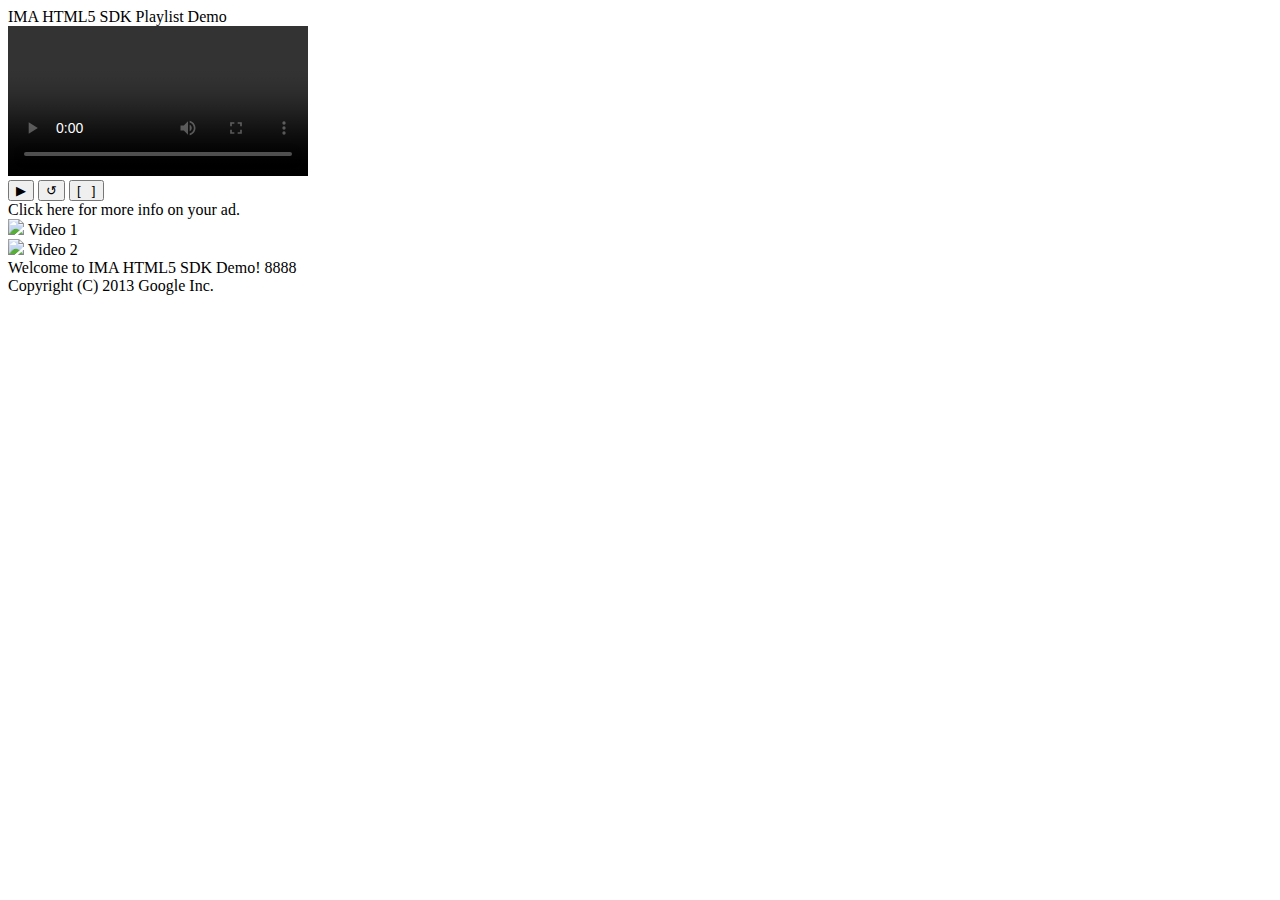
==== playlist/index.html @ 75552eeb "Bug with HLS and subtitles." ====
<!DOCTYPE html>
<html>
  <head>
    <link rel="stylesheet" type="text/css" href="style.css"/>

    <script type="text/javascript" src="//s0.2mdn.net/instream/html5/ima3.js"></script>
    <script type="text/javascript" src="application.js"></script>
    <script type="text/javascript" src="ads.js"></script>
    <script type="text/javascript" src="video_player.js"></script>

    <!-- GPT Companion Code -->
    <!-- Initialize the tagging library -->
     <script type='text/javascript'>
       var googletag = googletag || {};
       googletag.cmd = googletag.cmd || [];
       (function() {
         var gads = document.createElement('script');
         gads.async = true;
         gads.type = 'text/javascript';
         gads.src = '//www.googletagservices.com/tag/js/gpt.js';
         var node = document.getElementsByTagName('script')[0];
         node.parentNode.insertBefore(gads, node);
       })();
     </script>

     <!-- Register your companion slots -->
     <script type='text/javascript'>
       googletag.cmd.push(function() {
         // Supply YOUR_NETWORK/YOUR_UNIT_PATH in place of 6062/iab_vast_samples.
         googletag.defineSlot('/6062/iab_vast_samples', [728, 90], 'companionDiv')
             .addService(googletag.companionAds())
             .addService(googletag.pubads());
         googletag.companionAds().setRefreshUnfilledSlots(true);
         googletag.pubads().enableVideoAds();
         googletag.enableServices();
       });
     </script>

    <title>IMA HTML5 SDK Playlist Demo</title>
  </head>
  <body>
  <div id="container">
    <header>IMA HTML5 SDK Playlist Demo</header>

    <div id="videoplayer">
        <video id="content" controls >

        </video>
      <div id="adcontainer">
      </div>
       
      <button id="playpause" title="Play/Pause">&#9654;</button>
      <button id="replay" title="Replay">&#8634;</button>
      <button id="fullscreen" title="Full screen">[&nbsp;&nbsp;&nbsp;]</button>
    </div>

    <div id="customClick">
      <div id="customClickTextWrapper">Click here for more info on your ad.</div>
    </div>

    <!-- Declare a div where you want the companion to appear. Use
          googletag.display() to make sure the ad is displayed. -->
    <div id="companionDiv">
      <script type="text/javascript">
        // Using the command queue to enable asynchronous loading.
        // The unit will not actually display now - it will display when
        // the video player is displaying the ads.
        googletag.cmd.push(function() { googletag.display('companionDiv'); });
      </script>
    </div>

    <div id="playlistDiv">
      <div class="playlistItem">
        <img id="0" class="playlistImg" src="img/android_preview.jpg" />
        Video 1
      </div>
      <div class="playlistItem">
        <img id="1" class="playlistImg" src="img/doubleclick_preview.jpg" />
        Video 2
      </div>
    </div>

    <div id="console">
    Welcome to IMA HTML5 SDK Demo! 8888
    </div>

    <footer>Copyright (C) 2013 Google Inc.</footer>
  </div>
  <script type="text/javascript">
  var application = null;

  window.onload = function() {
    application = new Application();
  };
  </script>
  </body>
</html>
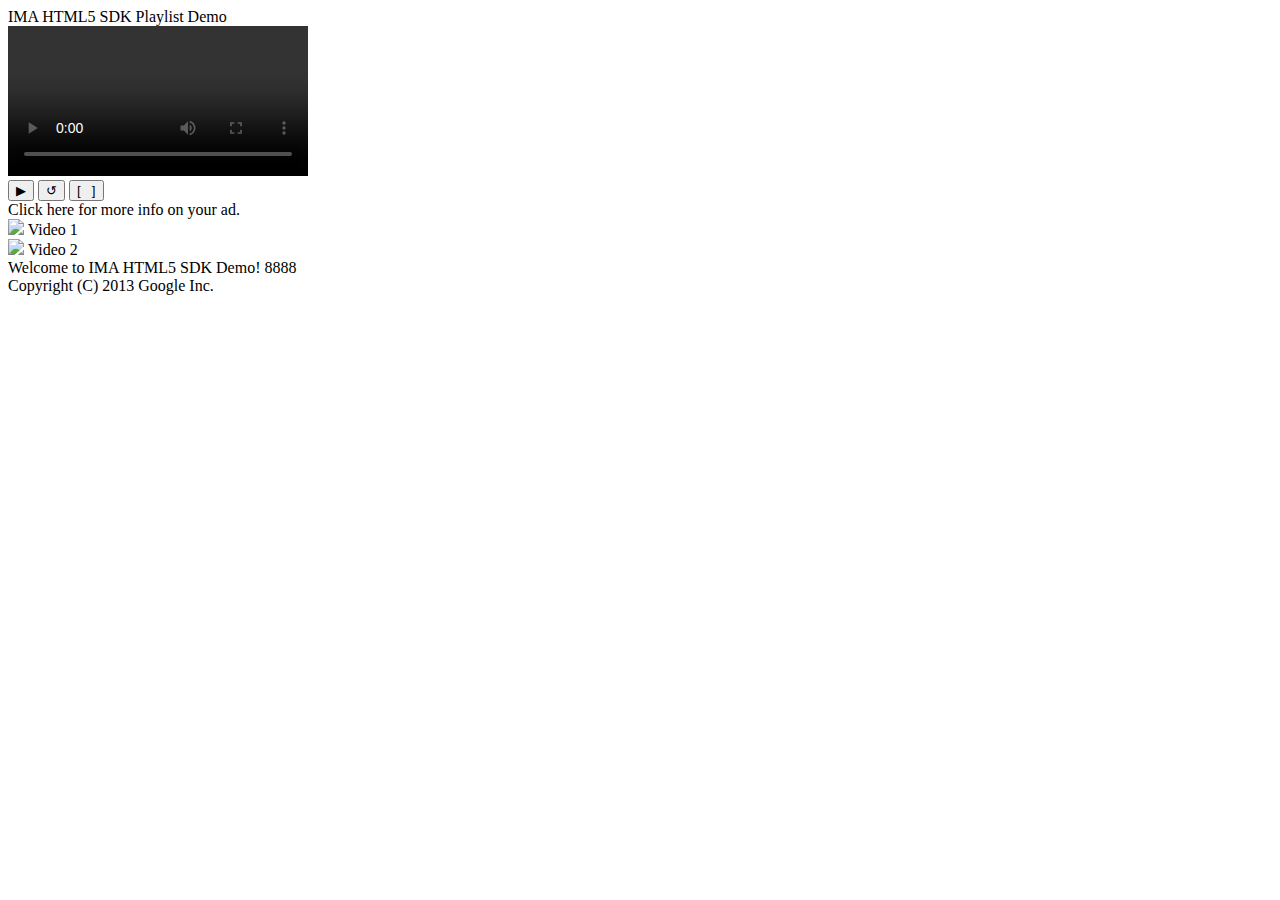
==== commit b389cd57: "Merge 1b0eb5f8ada6be5a5ff3db703718d9aaef0f9126 into 5272644f17ddafa8cd8dde99e5fba8439174bdc8" ====
--- a/playlist/index.html
+++ b/playlist/index.html
@@ -3,7 +3,7 @@
   <head>
     <link rel="stylesheet" type="text/css" href="style.css"/>
 
-    <script type="text/javascript" src="//s0.2mdn.net/instream/html5/ima3.js"></script>
+    <script type="text/javascript" src="//imasdk.googleapis.com/js/sdkloader/ima3.js"></script>
     <script type="text/javascript" src="application.js"></script>
     <script type="text/javascript" src="ads.js"></script>
     <script type="text/javascript" src="video_player.js"></script>
